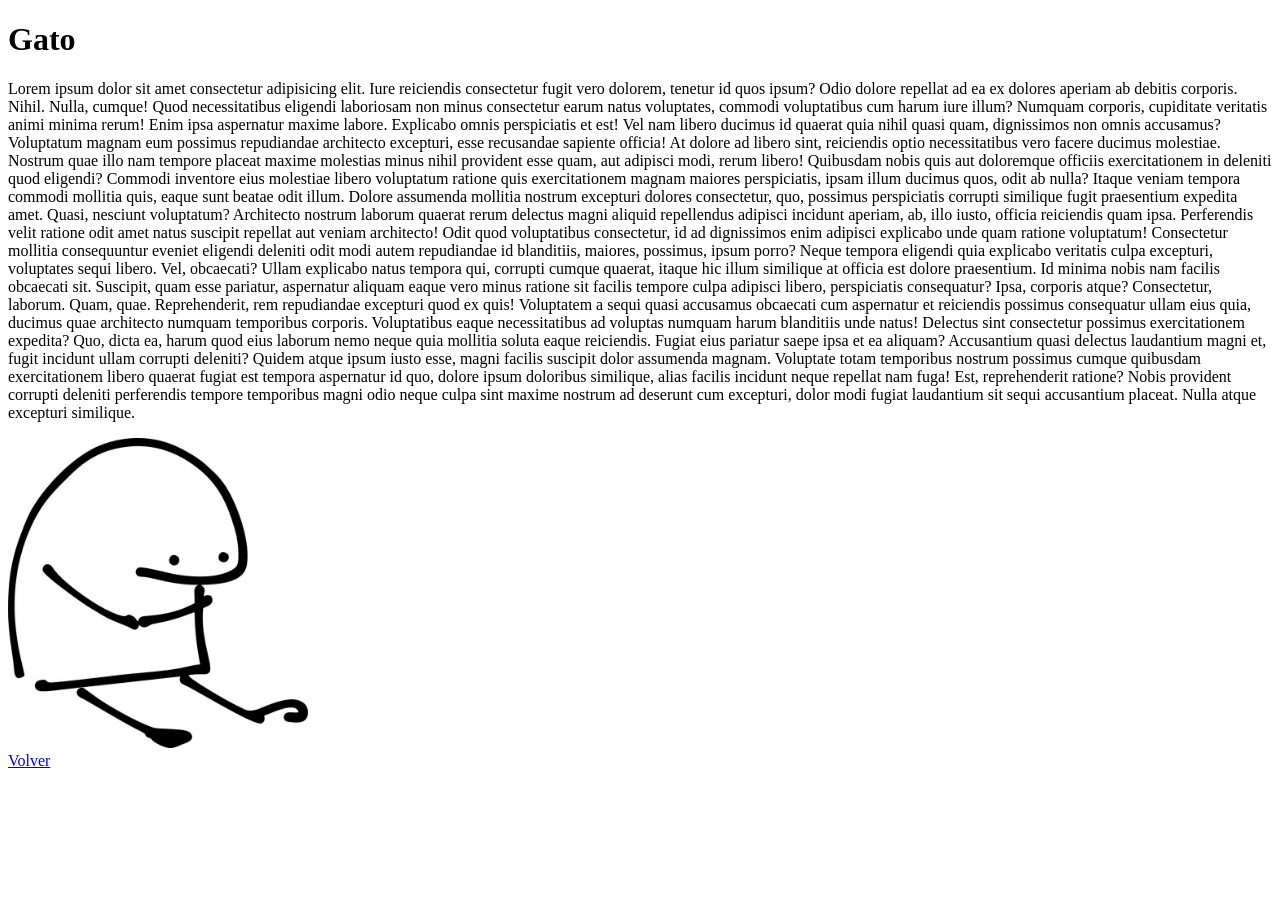
==== productos/flork.html @ f6e5f210 "imagenes y productos añadidos" ====
<!DOCTYPE html>
<html lang="en">
<head>
    <meta charset="UTF-8">
    <meta name="viewport" content="width=device-width, initial-scale=1.0">
    <title>Document</title>
</head>
<body>
     <h1>Gato</h1>
    <P>Lorem ipsum dolor sit amet consectetur adipisicing elit. Iure reiciendis consectetur fugit vero dolorem, tenetur id quos ipsum? Odio dolore repellat ad ea ex dolores aperiam ab debitis corporis. Nihil.
    Nulla, cumque! Quod necessitatibus eligendi laboriosam non minus consectetur earum natus voluptates, commodi voluptatibus cum harum iure illum? Numquam corporis, cupiditate veritatis animi minima rerum! Enim ipsa aspernatur maxime labore.
    Explicabo omnis perspiciatis et est! Vel nam libero ducimus id quaerat quia nihil quasi quam, dignissimos non omnis accusamus? Voluptatum magnam eum possimus repudiandae architecto excepturi, esse recusandae sapiente officia!
    At dolore ad libero sint, reiciendis optio necessitatibus vero facere ducimus molestiae. Nostrum quae illo nam tempore placeat maxime molestias minus nihil provident esse quam, aut adipisci modi, rerum libero!
    Quibusdam nobis quis aut doloremque officiis exercitationem in deleniti quod eligendi? Commodi inventore eius molestiae libero voluptatum ratione quis exercitationem magnam maiores perspiciatis, ipsam illum ducimus quos, odit ab nulla?
    Itaque veniam tempora commodi mollitia quis, eaque sunt beatae odit illum. Dolore assumenda mollitia nostrum excepturi dolores consectetur, quo, possimus perspiciatis corrupti similique fugit praesentium expedita amet. Quasi, nesciunt voluptatum?
    Architecto nostrum laborum quaerat rerum delectus magni aliquid repellendus adipisci incidunt aperiam, ab, illo iusto, officia reiciendis quam ipsa. Perferendis velit ratione odit amet natus suscipit repellat aut veniam architecto!
    Odit quod voluptatibus consectetur, id ad dignissimos enim adipisci explicabo unde quam ratione voluptatum! Consectetur mollitia consequuntur eveniet eligendi deleniti odit modi autem repudiandae id blanditiis, maiores, possimus, ipsum porro?
    Neque tempora eligendi quia explicabo veritatis culpa excepturi, voluptates sequi libero. Vel, obcaecati? Ullam explicabo natus tempora qui, corrupti cumque quaerat, itaque hic illum similique at officia est dolore praesentium.
    Id minima nobis nam facilis obcaecati sit. Suscipit, quam esse pariatur, aspernatur aliquam eaque vero minus ratione sit facilis tempore culpa adipisci libero, perspiciatis consequatur? Ipsa, corporis atque? Consectetur, laborum.
    Quam, quae. Reprehenderit, rem repudiandae excepturi quod ex quis! Voluptatem a sequi quasi accusamus obcaecati cum aspernatur et reiciendis possimus consequatur ullam eius quia, ducimus quae architecto numquam temporibus corporis.
    Voluptatibus eaque necessitatibus ad voluptas numquam harum blanditiis unde natus! Delectus sint consectetur possimus exercitationem expedita? Quo, dicta ea, harum quod eius laborum nemo neque quia mollitia soluta eaque reiciendis.
    Fugiat eius pariatur saepe ipsa et ea aliquam? Accusantium quasi delectus laudantium magni et, fugit incidunt ullam corrupti deleniti? Quidem atque ipsum iusto esse, magni facilis suscipit dolor assumenda magnam.
    Voluptate totam temporibus nostrum possimus cumque quibusdam exercitationem libero quaerat fugiat est tempora aspernatur id quo, dolore ipsum doloribus similique, alias facilis incidunt neque repellat nam fuga! Est, reprehenderit ratione?
    Nobis provident corrupti deleniti perferendis tempore temporibus magni odio neque culpa sint maxime nostrum ad deserunt cum excepturi, dolor modi fugiat laudantium sit sequi accusantium placeat. Nulla atque excepturi similique.
    </P>
    <img src="../images/flork.jpg" width="300px" alt="Un flork">
    <footer>
        <a href="../index.html">Volver</a>
    </footer>
</body>
</html>
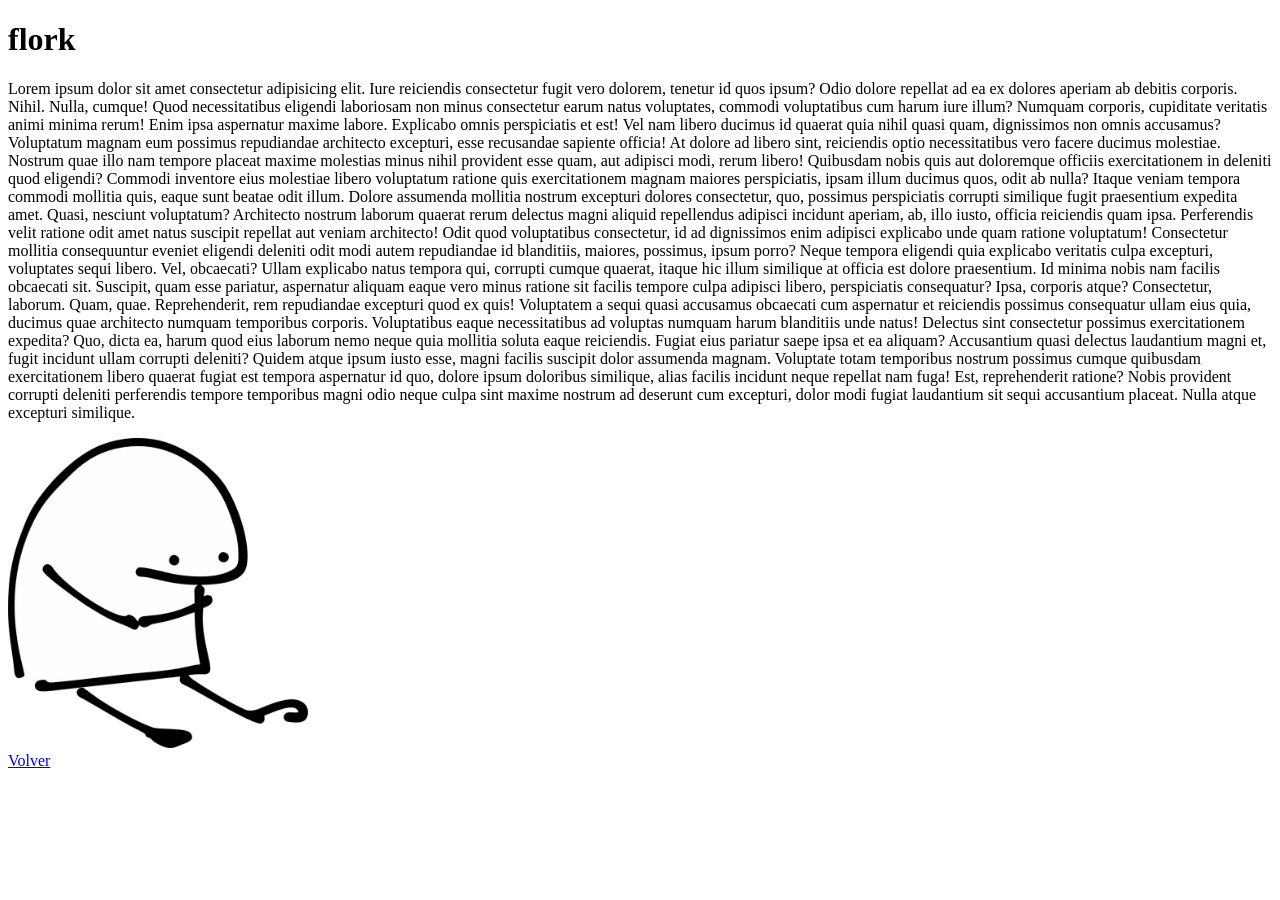
==== commit fe14833e: "Interfaz modificada" ====
--- a/productos/flork.html
+++ b/productos/flork.html
@@ -6,7 +6,7 @@
     <title>Document</title>
 </head>
 <body>
-     <h1>Gato</h1>
+     <h1>flork</h1>
     <P>Lorem ipsum dolor sit amet consectetur adipisicing elit. Iure reiciendis consectetur fugit vero dolorem, tenetur id quos ipsum? Odio dolore repellat ad ea ex dolores aperiam ab debitis corporis. Nihil.
     Nulla, cumque! Quod necessitatibus eligendi laboriosam non minus consectetur earum natus voluptates, commodi voluptatibus cum harum iure illum? Numquam corporis, cupiditate veritatis animi minima rerum! Enim ipsa aspernatur maxime labore.
     Explicabo omnis perspiciatis et est! Vel nam libero ducimus id quaerat quia nihil quasi quam, dignissimos non omnis accusamus? Voluptatum magnam eum possimus repudiandae architecto excepturi, esse recusandae sapiente officia!
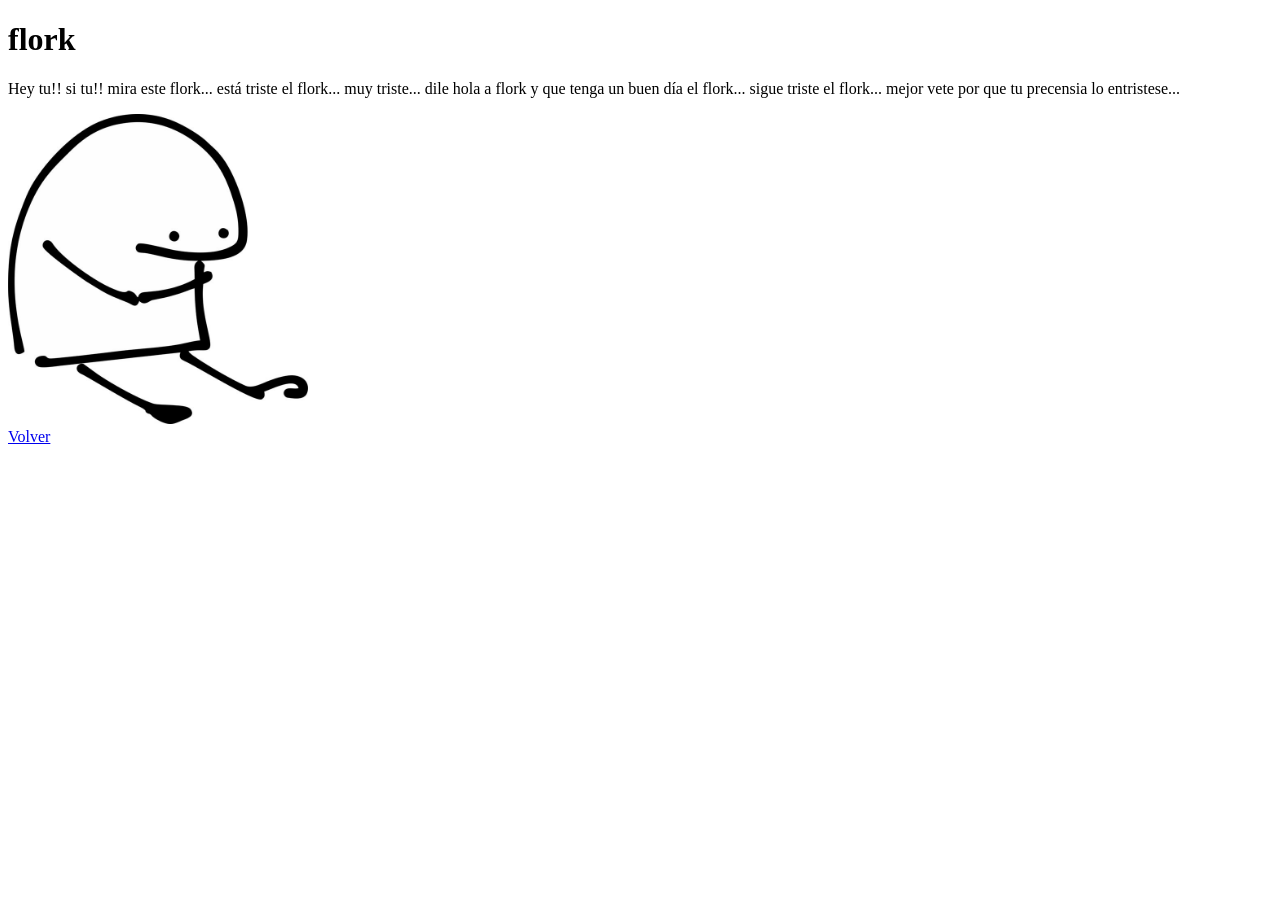
==== commit c725ac46: "Interfaz modificada3" ====
--- a/productos/flork.html
+++ b/productos/flork.html
@@ -7,21 +7,7 @@
 </head>
 <body>
      <h1>flork</h1>
-    <P>Lorem ipsum dolor sit amet consectetur adipisicing elit. Iure reiciendis consectetur fugit vero dolorem, tenetur id quos ipsum? Odio dolore repellat ad ea ex dolores aperiam ab debitis corporis. Nihil.
-    Nulla, cumque! Quod necessitatibus eligendi laboriosam non minus consectetur earum natus voluptates, commodi voluptatibus cum harum iure illum? Numquam corporis, cupiditate veritatis animi minima rerum! Enim ipsa aspernatur maxime labore.
-    Explicabo omnis perspiciatis et est! Vel nam libero ducimus id quaerat quia nihil quasi quam, dignissimos non omnis accusamus? Voluptatum magnam eum possimus repudiandae architecto excepturi, esse recusandae sapiente officia!
-    At dolore ad libero sint, reiciendis optio necessitatibus vero facere ducimus molestiae. Nostrum quae illo nam tempore placeat maxime molestias minus nihil provident esse quam, aut adipisci modi, rerum libero!
-    Quibusdam nobis quis aut doloremque officiis exercitationem in deleniti quod eligendi? Commodi inventore eius molestiae libero voluptatum ratione quis exercitationem magnam maiores perspiciatis, ipsam illum ducimus quos, odit ab nulla?
-    Itaque veniam tempora commodi mollitia quis, eaque sunt beatae odit illum. Dolore assumenda mollitia nostrum excepturi dolores consectetur, quo, possimus perspiciatis corrupti similique fugit praesentium expedita amet. Quasi, nesciunt voluptatum?
-    Architecto nostrum laborum quaerat rerum delectus magni aliquid repellendus adipisci incidunt aperiam, ab, illo iusto, officia reiciendis quam ipsa. Perferendis velit ratione odit amet natus suscipit repellat aut veniam architecto!
-    Odit quod voluptatibus consectetur, id ad dignissimos enim adipisci explicabo unde quam ratione voluptatum! Consectetur mollitia consequuntur eveniet eligendi deleniti odit modi autem repudiandae id blanditiis, maiores, possimus, ipsum porro?
-    Neque tempora eligendi quia explicabo veritatis culpa excepturi, voluptates sequi libero. Vel, obcaecati? Ullam explicabo natus tempora qui, corrupti cumque quaerat, itaque hic illum similique at officia est dolore praesentium.
-    Id minima nobis nam facilis obcaecati sit. Suscipit, quam esse pariatur, aspernatur aliquam eaque vero minus ratione sit facilis tempore culpa adipisci libero, perspiciatis consequatur? Ipsa, corporis atque? Consectetur, laborum.
-    Quam, quae. Reprehenderit, rem repudiandae excepturi quod ex quis! Voluptatem a sequi quasi accusamus obcaecati cum aspernatur et reiciendis possimus consequatur ullam eius quia, ducimus quae architecto numquam temporibus corporis.
-    Voluptatibus eaque necessitatibus ad voluptas numquam harum blanditiis unde natus! Delectus sint consectetur possimus exercitationem expedita? Quo, dicta ea, harum quod eius laborum nemo neque quia mollitia soluta eaque reiciendis.
-    Fugiat eius pariatur saepe ipsa et ea aliquam? Accusantium quasi delectus laudantium magni et, fugit incidunt ullam corrupti deleniti? Quidem atque ipsum iusto esse, magni facilis suscipit dolor assumenda magnam.
-    Voluptate totam temporibus nostrum possimus cumque quibusdam exercitationem libero quaerat fugiat est tempora aspernatur id quo, dolore ipsum doloribus similique, alias facilis incidunt neque repellat nam fuga! Est, reprehenderit ratione?
-    Nobis provident corrupti deleniti perferendis tempore temporibus magni odio neque culpa sint maxime nostrum ad deserunt cum excepturi, dolor modi fugiat laudantium sit sequi accusantium placeat. Nulla atque excepturi similique.
+    <P>Hey tu!! si tu!! mira este flork... está triste el flork... muy triste... dile hola a flork y que tenga un buen día el flork... sigue triste el flork... mejor vete por que tu precensia lo entristese...
     </P>
     <img src="../images/flork.jpg" width="300px" alt="Un flork">
     <footer>
